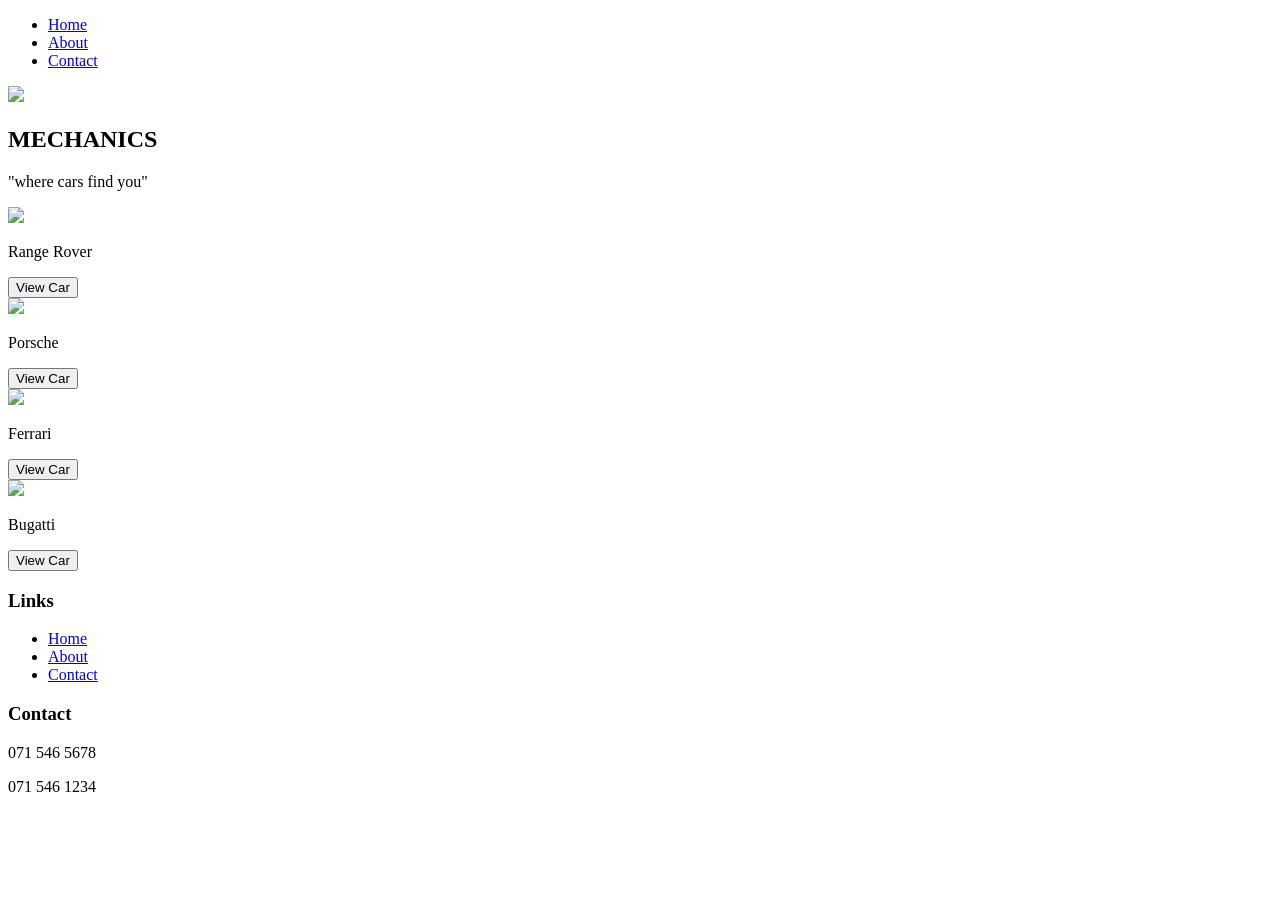
==== index.html @ f44b9e0d "Add files via upload" ====
<!DOCTYPE html>
<html lang="en">
<head>
    <meta charset="UTF-8">
    <meta name="viewport" content="width=device-width, initial-scale=1.0">
    <link href="style.css" rel="stylesheet">
    <link rel="preconnect" href="https://fonts.googleapis.com">
<link rel="preconnect" href="https://fonts.gstatic.com" crossorigin>
<link href="https://fonts.googleapis.com/css2?family=Arimo:ital,wght@0,400..700;1,400..700&family=Noto+Sans+JP:wght@100..900&family=Prata&display=swap" rel="stylesheet">
    <title>Document</title>
</head>
<body>
<ul class="navbar">
  <li><a href="index.html">Home</a></li>
  <li><a href="About.html">About</a></li>
  <li><a href="Contact us.html">Contact</a></li>
</ul>
<section class="hero">
  <img src="https://images.pexels.com/photos/168938/pexels-photo-168938.jpeg">
  <h1 class="mach">MECHANICS</h1>
  <p class="slogan">"where cars find you"</p>
</section>


<div class="cars">
  <div>
    <img src="https://images.pexels.com/photos/94272/sports-car-pkw-auto-vehicle-94272.jpeg">
    <p>Range Rover</p>
    <button class="btn">View Car</button>
  </div>

  <div>
    <img src="https://images.pexels.com/photos/2631489/pexels-photo-2631489.jpeg">
    <p>Porsche</p>
    <button class="btn">View Car</button>
  </div>

  <div>
    <img src="https://wallpapers.com/images/hd/black-car-4k-8iilwvng2997orpp.jpg">
    <p>Ferrari</p>
    <button class="btn">View Car</button>
  </div>

  <div>
    <img src="https://www.wsupercars.com/wp-content/uploads/1969-Ringbrothers-Dodge-Charger-Tusk-001.jpg">
    <p>Bugatti</p>
    <button class="btn">View Car</button>
  </div>
</div>

<footer class="footer">
  <div>
    <h3>Links</h3>
    <ul>
      <li><a href="index.html">Home</a></li>
      <li><a href="About.html">About</a></li>
      <li><a href="Contact us.html">Contact</a></li>
    </ul>
  </div>

  <div>
    <h3>Contact</h3>
    <p>071 546 5678</p>
    <p>071 546 1234</p>
  </div>
</footer>
</body>
</html>
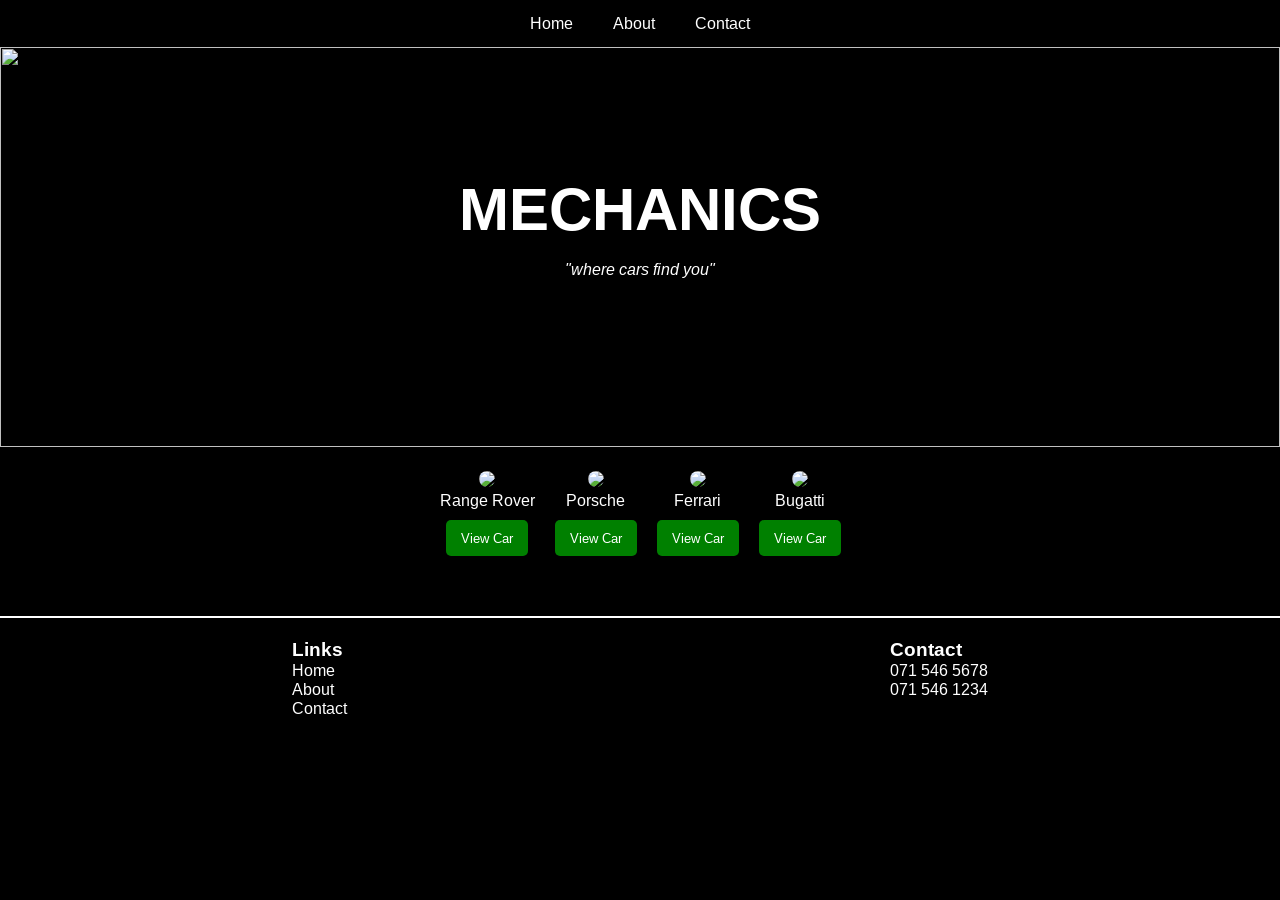
==== commit df18fe88: "styles" ====
--- a/index.html
+++ b/index.html
@@ -3,7 +3,7 @@
 <head>
     <meta charset="UTF-8">
     <meta name="viewport" content="width=device-width, initial-scale=1.0">
-    <link href="style.css" rel="stylesheet">
+    <link href="styles.css" rel="stylesheet">
     <link rel="preconnect" href="https://fonts.googleapis.com">
 <link rel="preconnect" href="https://fonts.gstatic.com" crossorigin>
 <link href="https://fonts.googleapis.com/css2?family=Arimo:ital,wght@0,400..700;1,400..700&family=Noto+Sans+JP:wght@100..900&family=Prata&display=swap" rel="stylesheet">
--- a/styles.css
+++ b/styles.css
@@ -0,0 +1,241 @@
+*{
+  margin: 0;
+  padding: 0;
+  box-sizing: border-box;
+  font-family: "Arimo", sans-serif;
+}
+
+body{
+  background-color: black;
+  color: white;
+}
+
+
+.navbar {
+  list-style: none;
+  display:flex;
+  justify-content: center;
+  background-color:black;
+font-family: "Arimo", sans-serif;
+}
+
+.navbar li a {
+  color: white;
+  padding: 14px 20px;
+  text-decoration: none;
+  display: block;
+}
+
+.navbar li a:hover {
+  background-color: green;
+}
+
+.hero{
+  position: relative;
+  text-align: center;
+}
+
+.hero img{
+  width: 100%;
+  height: 400px;
+  object-fit: cover;
+}
+
+.mach{
+  position: absolute;
+  top: 40%;
+  left: 50%;
+  transform: translate(-50%, -50%);
+  font-size: 60px;
+}
+
+.slogan{
+  position: absolute;
+  top: 55%;
+  left: 50%;
+  transform: translate(-50%, -50%);
+  font-style: italic;
+}
+
+
+.cars{
+  display: flex;
+  flex-wrap: wrap;
+  justify-content: center;
+  gap: 20px;
+  padding: 20px;
+}
+
+.cars div{
+  text-align: center;
+}
+
+.cars img{
+  width: 300px;
+  border-radius: 10px;
+}
+
+
+.btn{
+  margin-top: 10px;
+  padding: 10px 15px;
+  border: none;
+  background-color: green;
+  color: white;
+  cursor: pointer;
+  border-radius: 5px;
+}
+
+.btn:hover{
+  background-color: white;
+  color: green;
+}
+
+
+.about{
+  padding: 30px;
+  background-image: url("https://images.pexels.com/photos/2631489/pexels-photo-2631489.jpeg");
+  background-size: cover;
+}
+
+
+.team{
+  display: flex;
+  justify-content: center;
+  gap: 40px;
+  margin-top: 40px;
+}
+
+.team div{
+  text-align: center;
+}
+
+.team img{
+  width: 150px;
+  height: 150px;
+  border-radius: 50%;
+  object-fit: cover;
+}
+
+
+.footer{
+  border-top: 2px solid white;
+  padding: 20px;
+  margin-top: 40px;
+  display: flex;
+  justify-content: space-around;
+}
+
+.footer ul{
+  list-style: none;
+}
+
+.footer a{
+  color: white;
+  text-decoration: none;
+}
+
+.footer a:hover{
+  color: green;
+}
+
+img{
+  max-width: 100%;
+  height: auto;
+}
+
+.body{
+  background-image: url(https://images.pexels.com/photos/3007436/pexels-photo-3007436.jpeg);
+}
+
+
+.form{font-family: Arial, Helvetica, sans-serif;}
+* {box-sizing: border-box;}
+
+input[type=text], select, textarea {
+  width: 100%;
+  padding: 12px;
+  border: 1px solid #ccc;
+  border-radius: 4px;
+  box-sizing: border-box;
+  margin-top: 6px;
+  margin-bottom: 16px;
+  resize: vertical;
+}
+
+input[type=submit] {
+  background-color: #04AA6D;
+  color: white;
+  padding: 12px 20px;
+  border: none;
+  border-radius: 4px;
+  cursor: pointer;
+}
+
+input[type=submit]:hover {
+  background-color: #45a049;
+}
+
+.container {
+  border-radius: 5px;
+  background-color: black;
+  padding: 20px;
+}
+@media (max-width: 600px){
+
+  .navbar{
+    flex-direction: column;
+    align-items: center;
+  }
+
+  .navbar li{
+    width: 100%;
+    text-align: center;
+  }
+
+  .mach{
+    font-size: 30px;
+    top: 35%;
+  }
+
+  .slogan{
+    font-size: 14px;
+    top: 50%;
+  }
+
+  .cars{
+    flex-direction: column;
+    align-items: center;
+  }
+
+  .cars img{
+    width: 90%;
+  }
+
+  .team{
+    flex-direction: column;
+    align-items: center;
+  }
+
+  .team img{
+    width: 120px;
+    height: 120px;
+  }
+
+  .footer{
+    flex-direction: column;
+    text-align: center;
+    gap: 20px;
+  }
+
+}
+@media (max-width: 900px){
+
+  .cars img{
+    width: 250px;
+  }
+
+  .mach{
+    font-size: 45px;
+  }
+}
